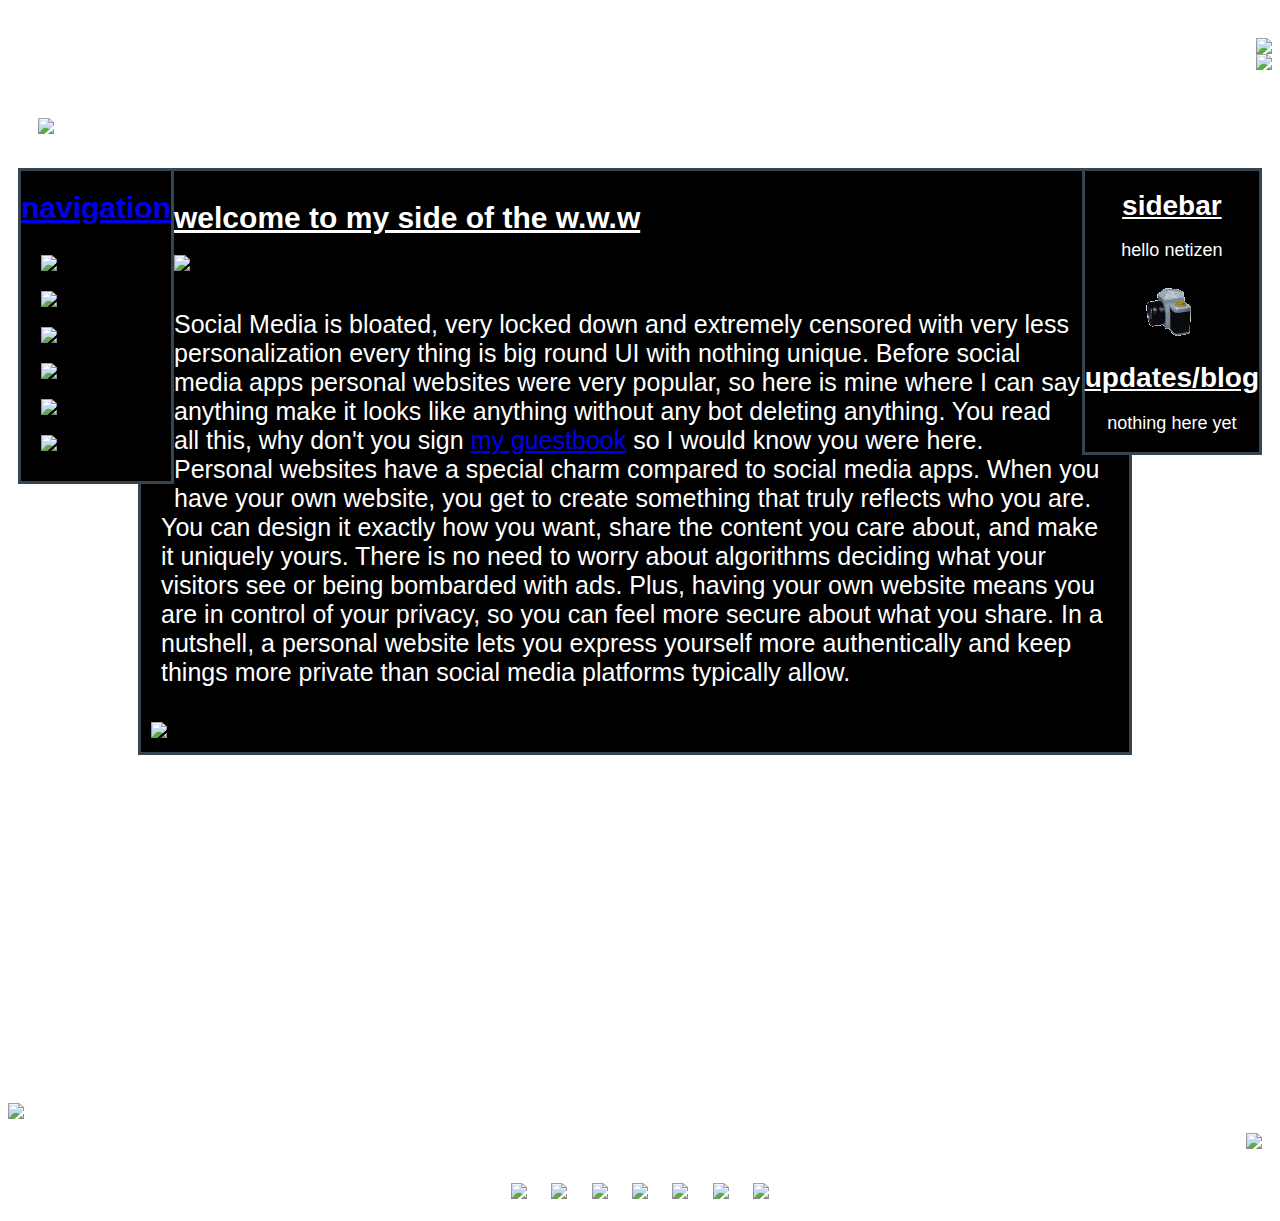
==== index.html @ a1f43fa7 "Site Completed" ====
<!DOCTYPE html>
<html lang="en">
  <meta charset="UTF-8">
  <title>doomed website</title>
  <link rel="icon" href="img/favicon.ico">
  <meta name="viewport" content="width=device-width,initial-scale=1">
  <link rel="stylesheet" href="style.css">
  <body>
    <div class="bumper">
      <img src="img/head.png"/>
      <img src="img/bumper2.gif"/>
    </div>
   
    <div class="header">
      <h1>You are visitor #</h1>
      <a href='http://www.freevisitorcounters.com'/> <script type='text/javascript' src='https://www.freevisitorcounters.com/auth.php?id=a469729bbce08be6fa00c53b618f27e024993180'></script>
      <script type="text/javascript" src="https://www.freevisitorcounters.com/en/home/counter/1223102/t/5"></script>
      <img src="img/globe.gif"/>
    </div>

    <div class="links">
      <h1> navigation<h1/>
	<a href="index.html">
	  <img src="img/home.gif"/>
	</a>
	<a href="pages/about.html">
	  <img src="img/about_me.gif"/>
	</a>
	<a href="pages/projects.html">
	  <img src="img/pc.gif"/>
	</a>
	<a href="pages/contact.html">
	  <img src="img/email.gif"/>
	</a>
      <a href="http://users3.smartgb.com/g/g.php?a=s&i=g36-36961-17">
	<img src="img/book.gif"/>
      </a>
      <a href="pages/hobbies.html">
	<img src="img/guitar.gif"/>
	</a>
    </div>

    <div class="sidebar">
      <h1>sidebar</h1>
      <p>hello netizen</p>
      <a href="pages/gallery.html">
	<img src="img/gallery.gif"/>
      </a>
      <h1>updates/blog</h1>
      <p>nothing here yet</p>
    </div>
    
    <div class="main">
      <h1>welcome to my side of the w.w.w</h1>
      <img src="img/felix.gif"/>
      <p>Social Media is bloated, very locked down and extremely censored with very less personalization every thing is big round UI with nothing unique. Before social media apps personal websites were very popular, so here is mine where I can say anything make it looks like anything without any bot deleting anything. You read all this, why don't you sign <a href="http://users3.smartgb.com/g/g.php?a=s&i=g36-36961-17">my guestbook</a> so I would know you were here.

	Personal websites have a special charm compared to social media apps. When you have your own website, you get to create something that truly reflects who you are. You can design it exactly how you want, share the content you care about, and make it uniquely yours. There is no need to worry about algorithms deciding what your visitors see or being bombarded with ads. Plus, having your own website means you are in control of your privacy, so you can feel more secure about what you share. In a nutshell, a personal website lets you express yourself more authentically and keep things more private than social media platforms typically allow.</p>
      <img src="img/ballsin.gif"/>
    </div>
      <div class="pet">
	 <iframe width="300" height="314" scrolling="no" src="https://gifypet.neocities.org/pet/pet.html?name=niggesh&dob=1723905078&gender=f&element=Fire&pet=https%3A%2F%2Fweb.archive.org%2Fweb%2F20070813213939%2Fhttp%3A%2F%2Fwww.geocities.com%2Fnsm_maine%2Fniggerhead.gif&map=https%3A%2F%2Fweb.archive.org%2Fweb%2F20091029005408%2Fhttp%3A%2F%2Fgeocities.com%2FSoHo%2FStudy%2F5993%2FImages%2FWarZone%2FGifsNetSkeletonRunbones.gif&background=https%3A%2F%2Fweb.archive.org%2Fweb%2F20091027085004%2Fhttp%3A%2F%2Fgeocities.com%2Fiigoddessii%2Fmemegifs.gif&tablecolor=white&textcolor=white" frameborder="0"></iframe>
       </div>
    
    <div class="player">
      <script>
	function play() {
            var audio = document.getElementById("audio");
	    audio.play();
	}
      </script>
      <audio id="audio" src="msic/Blackpill Curse - James Sapphire.mp3"></audio>
      <img src="img/music.gif" onclick="play()"/>
    </div>


    <div class="donate">
      <a href="pages/donate.html">
	<img src="img/donate.gif"/>
      </a>
    </div>

    <div class="footer">
      <img src="img/gentoo.png"/>
      <img src="img/linux_webbadge.png"/>
      <img src="img/india.gif"/>
      <img src="img/handcoded.png"/>
      <img src="img/funy.gif"/>
      <img src="https://goblin-heart.net/sadgrl/assets/images/buttons/sadgrlonline.gif"/>
      <img src="https://wiby.me/about/wiby.gif"/>
    </div>
  </body>
</html>
---- style.css ----
@font-face {
    font-family: 'windows-xp'; /* Name your font family */
    src: url('fonts/windows-xp-tahoma.ttf'); /* Locate the .ttf file within your directory*/
}

body {
    color: #ffff;
    font-family: 'windows-xp', sans-serif; /* Use the font family */
    background: url("img/bg.gif")  fixed;
}

body p{
    font-size:18px;
}

.header{
    padding: 30px;
}

.header img{
    
}

@keyframes blinker {
  50% {
    opacity: 0;
  }
}

.bumper {
    padding-top: 30px;
    float: right;
    
}

.bumper img{
    display: block;
}

.sidebar{
    background-color: black;
    text-align: center;
    border: solid #36454F;
    float: right;
    margin-right: 10px;
}

.sidebar img{
    text-align:center;
    size: 30%;
    cursor: pointer;
    transition: transform 0.2s;
}

.sidebar img:hover{
    transform: scale(1.5);
}

.sidebar h1{
    font-size: 28px;
    text-decoration: underline;
}

.links{
    text-align:center;
    margin-left: 10px;
    float: left;
    border: solid #36454F;
    background-color:black;
}


.links img{
    margin-left: 10px;
    padding: 10px;
    display:block;
    transition: transform 0.2s;
}

.links img:hover{
    cursor: pointer;
    transform: scale(1.5);
}

.links h1{
    font-size: 30px;
    text-decoration: underline;
    text-align:center;
}

.player{
    margin-right: 10px;
    margin-top: 10px;
}

.player:hover{
    cursor: pointer;
}

.main {
    border: solid #36454F;
    max-width: stretch;
    margin-left:130px;
    margin-right:140px;
    text-align:left;
    padding: 10px;
    background-color: black;
}

.main h1{
    font-size: 30px;
    text-decoration: underline;
}

.pet iframe {
    padding: 10px;
    text-align: left;
}


.main p{
    text-align: left;
    font-size: 25px;
    padding: 10px;
}

.gallery{
    padding: 60px;
    width:100wh;
    height:100vh;
    text-align: center;
}

.contact{
    font-size: 22px;
    padding: 130px;
    width:100wh;
    height:100vh;
    text-align: center;
}

.donate{
    float:right;
    padding:10px;
}

.donation{
    font-size: 23px;
    padding: 10px;
    background-color: black;
    text-align: center;
    border: solid #36454F;
    word-break: break-all;
}


.donation p{
    font-size: 22px;
}

.about{
    border: solid #36454F;
    font-size: 22px;
    margin-left:50px;
    margin-right:180px;
    bottom: -130px;
    position:relative;
    padding:20px;
    background-color:black;
    text-align: left;
}

.about p{
    font-size: 28px;
}

.movies{
    border: solid #36454F;
    font-size: 22px;
    margin-left:50px;
    margin-right:180px;
    margin-top: 25px;
    padding:20px;
    background-color:black;
    text-align: left;
    position:relative;
    bottom: -130px;
}


.software{
    border: solid #36454F;
    font-size: 22px;
    margin-left:50px;
    margin-right:180px;
    margin-top: 25px;
    padding:20px;
    background-color:black;
    text-align: left;
    position:relative;
    bottom: -130px;
}

.projects{
    padding: 60px;
    width:100wh;
    height:100vh;
    text-align: center;
}

.hobbies{
    padding: 60px;
    width:100wh;
    height:100vh;
    text-align: center;
}

.contact p{
    font-size: 26px;
}

.back{
    float: left;
    padding: 20px;
}

.donate:hover{
    cursor: pointer;
}

.footer {
    padding-top : 50px;
    text-align: center;
}

.footer img {
    padding: 10px;
}

@media(orientation: portrait) { 
     .links, .sidebar{
	 margin: auto; 
 	padding: auto;
	
     }
 
     .main {
	 float: left;
	 padding: 10px;
	 position: relative;
	 top: -240px;
     }
     
     .pet {
	 position:relative;
	 top: -130px;
     }

     .player{
	 padding: 10px;
     }
}
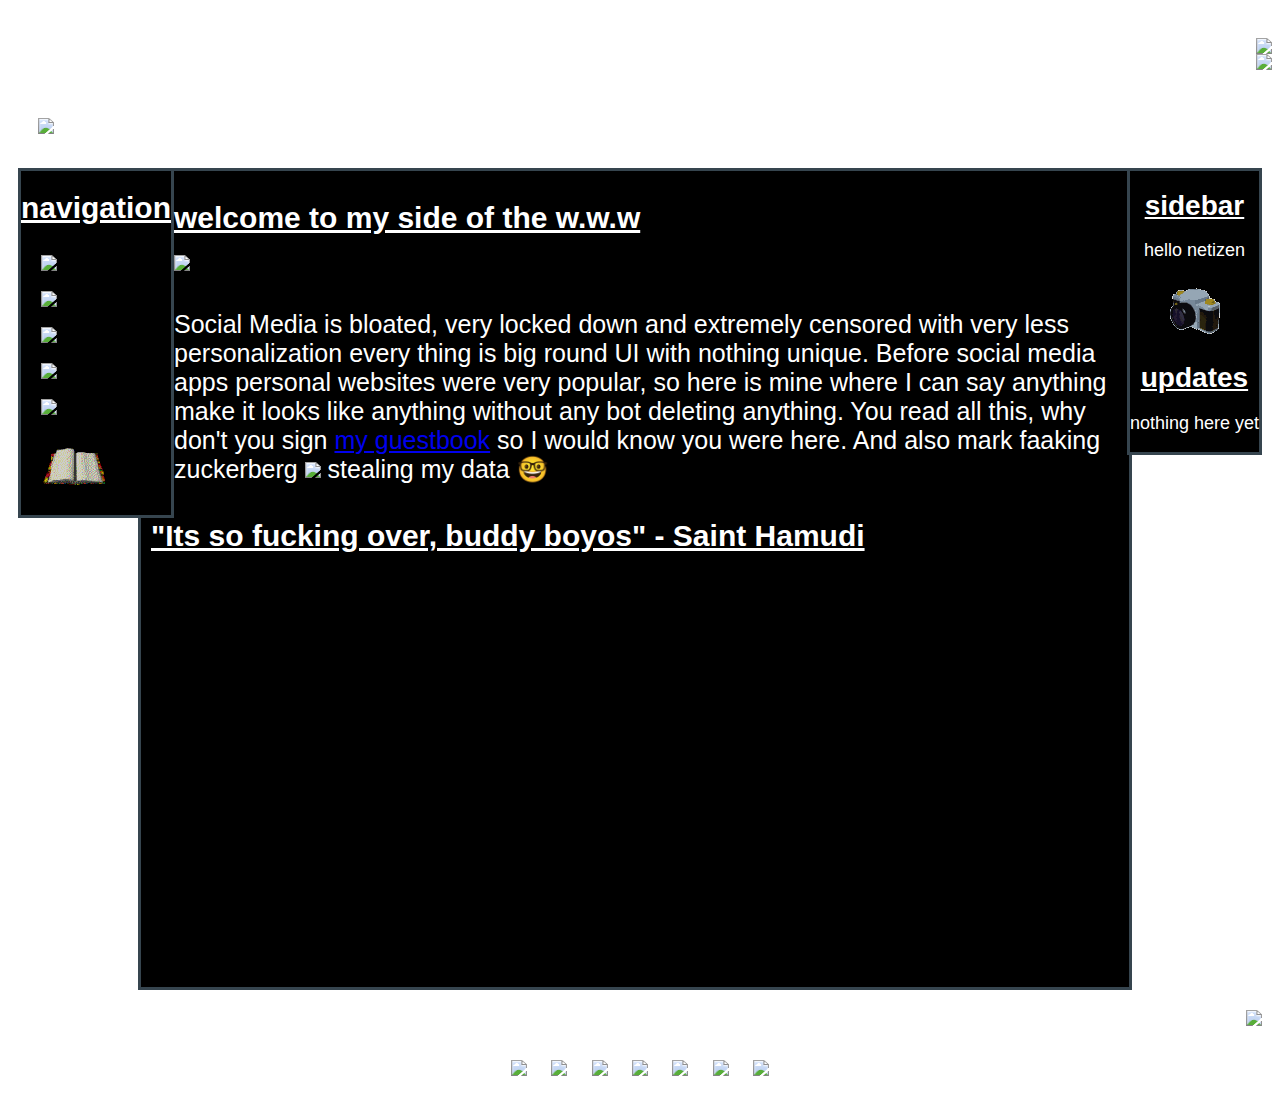
==== commit 477829ef: "tiny winy update" ====
--- a/index.html
+++ b/index.html
@@ -12,9 +12,7 @@
     </div>
    
     <div class="header">
-      <h1>You are visitor #</h1>
-      <a href='http://www.freevisitorcounters.com'/> <script type='text/javascript' src='https://www.freevisitorcounters.com/auth.php?id=a469729bbce08be6fa00c53b618f27e024993180'></script>
-      <script type="text/javascript" src="https://www.freevisitorcounters.com/en/home/counter/1223102/t/5"></script>
+      <h1>Hello visitor</h1>
       <img src="img/globe.gif"/>
     </div>
 
@@ -35,8 +33,8 @@
       <a href="http://users3.smartgb.com/g/g.php?a=s&i=g36-36961-17">
 	<img src="img/book.gif"/>
       </a>
-      <a href="pages/hobbies.html">
-	<img src="img/guitar.gif"/>
+      <a href="pages/blog.html">
+	<img src="img/blog.gif"/>
 	</a>
     </div>
 
@@ -46,34 +44,23 @@
       <a href="pages/gallery.html">
 	<img src="img/gallery.gif"/>
       </a>
-      <h1>updates/blog</h1>
+      <h1>updates</h1>
       <p>nothing here yet</p>
     </div>
     
     <div class="main">
       <h1>welcome to my side of the w.w.w</h1>
       <img src="img/felix.gif"/>
-      <p>Social Media is bloated, very locked down and extremely censored with very less personalization every thing is big round UI with nothing unique. Before social media apps personal websites were very popular, so here is mine where I can say anything make it looks like anything without any bot deleting anything. You read all this, why don't you sign <a href="http://users3.smartgb.com/g/g.php?a=s&i=g36-36961-17">my guestbook</a> so I would know you were here.
-
-	Personal websites have a special charm compared to social media apps. When you have your own website, you get to create something that truly reflects who you are. You can design it exactly how you want, share the content you care about, and make it uniquely yours. There is no need to worry about algorithms deciding what your visitors see or being bombarded with ads. Plus, having your own website means you are in control of your privacy, so you can feel more secure about what you share. In a nutshell, a personal website lets you express yourself more authentically and keep things more private than social media platforms typically allow.</p>
-      <img src="img/ballsin.gif"/>
+      <p>Social Media is bloated, very locked down and extremely censored with very less personalization every thing is big round UI with nothing unique. Before social media apps personal websites were very popular, so here is mine where I can say anything make it looks like anything without any bot deleting anything. You read all this, why don't you sign <a href="http://users3.smartgb.com/g/g.php?a=s&i=g36-36961-17">my guestbook</a> so I would know you were here. And also mark faaking zuckerberg <img src="img/mark.jpeg"/> stealing my data 🤓</p>
+      <h1>"Its so fucking over, buddy boyos" - Saint Hamudi</h1>
+      <iframe style="border: 0; width: 250px; height: 400px;" src="https://bandcamp.com/EmbeddedPlayer/track=3120195848/size=large/bgcol=181a1b/linkcol=056cc4/tracklist=false/transparent=true/" seamless><a href="https://archivedbp.bandcamp.com/track/blackpill-curse">Blackpill Curse by James Sapphire</a></iframe>
     </div>
-      <div class="pet">
-	 <iframe width="300" height="314" scrolling="no" src="https://gifypet.neocities.org/pet/pet.html?name=niggesh&dob=1723905078&gender=f&element=Fire&pet=https%3A%2F%2Fweb.archive.org%2Fweb%2F20070813213939%2Fhttp%3A%2F%2Fwww.geocities.com%2Fnsm_maine%2Fniggerhead.gif&map=https%3A%2F%2Fweb.archive.org%2Fweb%2F20091029005408%2Fhttp%3A%2F%2Fgeocities.com%2FSoHo%2FStudy%2F5993%2FImages%2FWarZone%2FGifsNetSkeletonRunbones.gif&background=https%3A%2F%2Fweb.archive.org%2Fweb%2F20091027085004%2Fhttp%3A%2F%2Fgeocities.com%2Fiigoddessii%2Fmemegifs.gif&tablecolor=white&textcolor=white" frameborder="0"></iframe>
-       </div>
+     
     
-    <div class="player">
-      <script>
-	function play() {
-            var audio = document.getElementById("audio");
-	    audio.play();
-	}
-      </script>
-      <audio id="audio" src="msic/Blackpill Curse - James Sapphire.mp3"></audio>
-      <img src="img/music.gif" onclick="play()"/>
+      <div class="player">
+	
     </div>
-
-
+      
     <div class="donate">
       <a href="pages/donate.html">
 	<img src="img/donate.gif"/>
--- a/style.css
+++ b/style.css
@@ -15,16 +15,6 @@
 
 .header{
     padding: 30px;
-}
-
-.header img{
-    
-}
-
-@keyframes blinker {
-  50% {
-    opacity: 0;
-  }
 }
 
 .bumper {
@@ -112,12 +102,6 @@
     text-decoration: underline;
 }
 
-.pet iframe {
-    padding: 10px;
-    text-align: left;
-}
-
-
 .main p{
     text-align: left;
     font-size: 25px;
@@ -145,17 +129,14 @@
 }
 
 .donation{
-    font-size: 23px;
-    padding: 10px;
-    background-color: black;
-    text-align: center;
-    border: solid #36454F;
-    word-break: break-all;
-}
-
-
-.donation p{
-    font-size: 22px;
+    border: solid #36454F;
+    font-size: 22px;
+    margin-left:50px;
+    margin-right:30px;
+    padding:20px;
+    background-color:black;
+    text-align: left;
+    word-break: break-word;
 }
 
 .about{
@@ -163,7 +144,7 @@
     font-size: 22px;
     margin-left:50px;
     margin-right:180px;
-    bottom: -130px;
+    bottom: -100px;
     position:relative;
     padding:20px;
     background-color:black;
@@ -189,6 +170,24 @@
 
 
 .software{
+    border: solid #36454F;
+    font-size: 22px;
+    margin-left:50px;
+    margin-right:180px;
+    margin-top: 25px;
+    padding:20px;
+    background-color:black;
+    text-align: left;
+    position:relative;
+    bottom: -130px;
+}
+
+.software p{
+    font-size: 28px;
+}
+
+
+.hobbies{
     border: solid #36454F;
     font-size: 22px;
     margin-left:50px;
@@ -205,14 +204,19 @@
     padding: 60px;
     width:100wh;
     height:100vh;
-    text-align: center;
-}
-
-.hobbies{
+}
+
+.projects #tux{
+    display:block;
+    margin-left: auto;
+    margin-right: auto;
+}
+
+.blog{
     padding: 60px;
     width:100wh;
     height:100vh;
-    text-align: center;
+    text-align:center;
 }
 
 .contact p{
@@ -237,26 +241,65 @@
     padding: 10px;
 }
 
-@media(orientation: portrait) { 
-     .links, .sidebar{
-	 margin: auto; 
- 	padding: auto;
-	
+ @media(orientation: portrait) {
+     .links img, .sidebar img{
+	 margin: auto;
+ 	 padding: auto;
+	 display:inline;
+     }
+
+     .sidebar{
+	  margin: 10px;
      }
  
      .main {
-	 float: left;
 	 padding: 10px;
 	 position: relative;
-	 top: -240px;
+	 bottom: -40px;
+	 left: 110px;
+	 width: 80%;
+	 float:right;
+     }
+
+     .about{
+	 display:inline-block;
+     }
+
+     .software{
+	 display: inline-block;
+     }
+
+     .movies{
+	 display:inline-block;
+     }
+
+     .movies img{
+	 height: 100px;
+	 width:auto;
+     }
+
+     .hobbies img{
+	 height: 100px;
+	 width:auto;
      }
      
-     .pet {
-	 position:relative;
-	 top: -130px;
-     }
-
-     .player{
+     .donate{
+	 margin: 60px;
+     }
+     
+     .footer {
+	 display:inline-block;
+	 position: relative;
+	 padding-top : 50px;
+	 text-align: center;
+     }
+     
+     .footer img {
 	 padding: 10px;
      }
-} 
+
+ }
+/*      .player{ */
+/* 	 padding: 10px; */
+/*      } */
+/* }  */
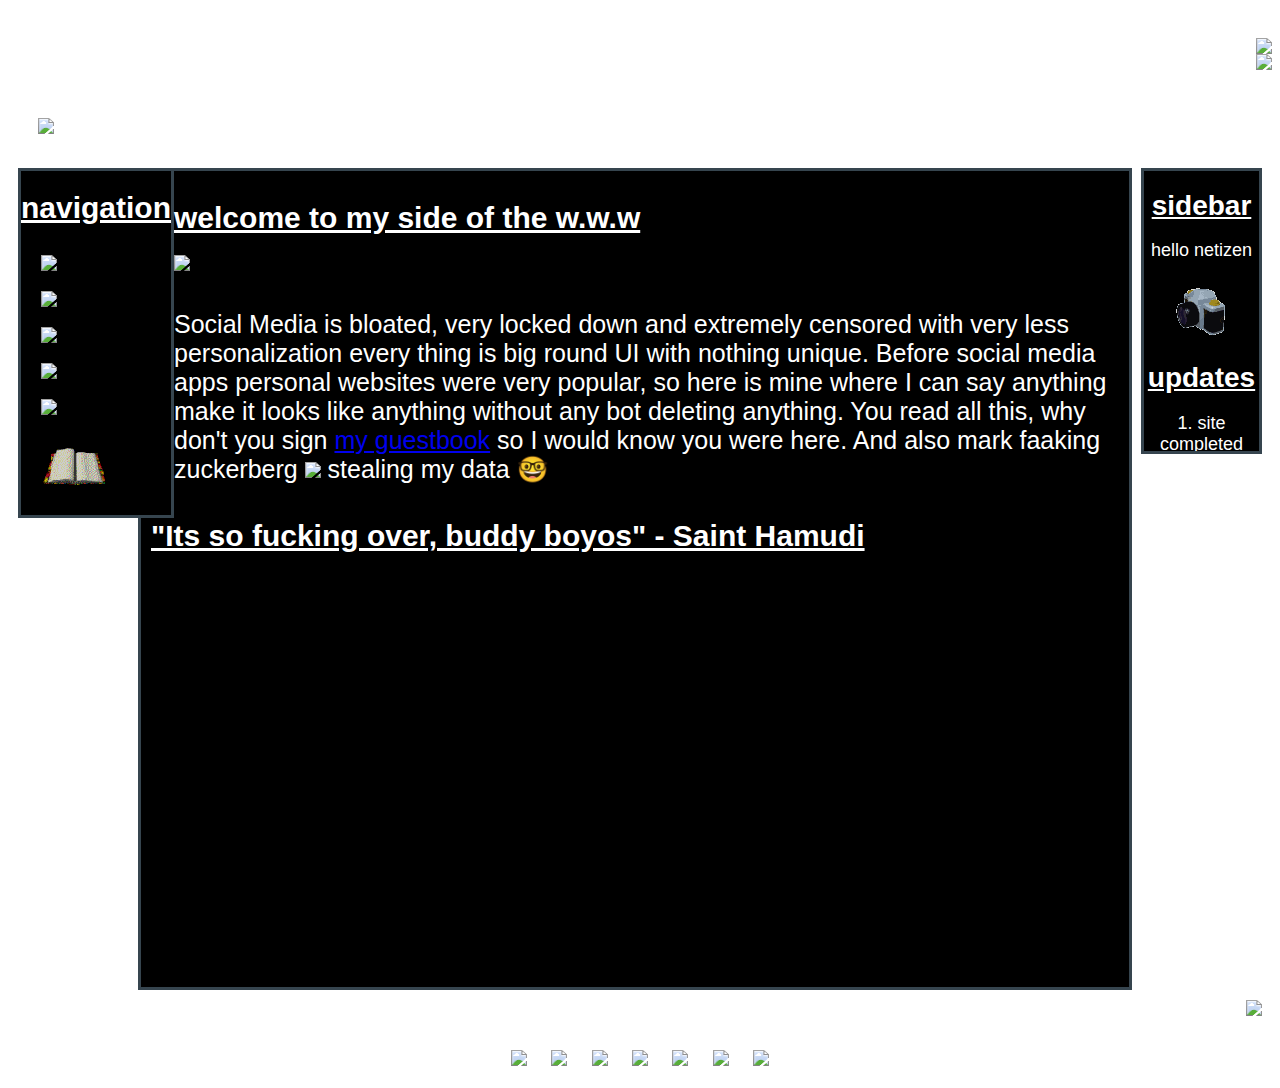
==== commit 799f1196: "completed" ====
--- a/index.html
+++ b/index.html
@@ -5,6 +5,7 @@
   <link rel="icon" href="img/favicon.ico">
   <meta name="viewport" content="width=device-width,initial-scale=1">
   <link rel="stylesheet" href="style.css">
+  <meta name="description" content="EroueKlop's Personal Website">
   <body>
     <div class="bumper">
       <img src="img/head.png"/>
@@ -17,7 +18,7 @@
     </div>
 
     <div class="links">
-      <h1> navigation<h1/>
+      <h1>navigation<h1/>
 	<a href="index.html">
 	  <img src="img/home.gif"/>
 	</a>
@@ -45,7 +46,7 @@
 	<img src="img/gallery.gif"/>
       </a>
       <h1>updates</h1>
-      <p>nothing here yet</p>
+      <p>1. site completed sep 12 2024 🥳</p>
     </div>
     
     <div class="main">
@@ -77,4 +78,4 @@
       <img src="https://wiby.me/about/wiby.gif"/>
     </div>
   </body>
-</html> 
+</html>
--- a/style.css
+++ b/style.css
@@ -33,6 +33,12 @@
     border: solid #36454F;
     float: right;
     margin-right: 10px;
+    word-break: break-word;
+    width: 115px;
+    height:280px;
+    overflow: scroll;
+    overflow-y: auto; /* Enable vertical scrolling */
+    overflow-x:hidden;
 }
 
 .sidebar img{
@@ -78,14 +84,14 @@
     text-align:center;
 }
 
-.player{
-    margin-right: 10px;
-    margin-top: 10px;
-}
-
-.player:hover{
-    cursor: pointer;
-}
+/* .player{ */
+/*     margin-right: 10px; */
+/*     margin-top: 10px; */
+/* } */
+
+/* .player:hover{ */
+/*     cursor: pointer; */
+/* } */
 
 .main {
     border: solid #36454F;
@@ -118,9 +124,13 @@
 .contact{
     font-size: 22px;
     padding: 130px;
-    width:100wh;
-    height:100vh;
+    width:auto;
+    /* height:100vh */;
     text-align: center;
+}
+
+.contact img{
+    
 }
 
 .donate{
@@ -142,10 +152,8 @@
 .about{
     border: solid #36454F;
     font-size: 22px;
-    margin-left:50px;
-    margin-right:180px;
-    bottom: -100px;
-    position:relative;
+    float:left;
+    margin:20px;
     padding:20px;
     background-color:black;
     text-align: left;
@@ -158,28 +166,21 @@
 .movies{
     border: solid #36454F;
     font-size: 22px;
-    margin-left:50px;
-    margin-right:180px;
-    margin-top: 25px;
-    padding:20px;
-    background-color:black;
-    text-align: left;
-    position:relative;
-    bottom: -130px;
+    float:left;
+    margin:20px;
+    padding:20px;
+    background-color:black;
+    text-align: left;
 }
 
 
 .software{
     border: solid #36454F;
     font-size: 22px;
-    margin-left:50px;
-    margin-right:180px;
-    margin-top: 25px;
-    padding:20px;
-    background-color:black;
-    text-align: left;
-    position:relative;
-    bottom: -130px;
+    padding:20px;
+    background-color:black;
+    float:center;
+    text-align: left;
 }
 
 .software p{
@@ -190,23 +191,44 @@
 .hobbies{
     border: solid #36454F;
     font-size: 22px;
-    margin-left:50px;
-    margin-right:180px;
-    margin-top: 25px;
-    padding:20px;
-    background-color:black;
-    text-align: left;
+    float:left;
+    margin:20px;
+    padding:20px;
+    background-color:black;
+    text-align: left;
+}
+
+.projects{
+    text-align:left;
+    padding-left:70px;
+    margin: 20px;
+}
+
+.projects a{
+    color:#ffff;
+    transition: font-size 0.2s;	
+}
+
+.projects a:hover{
+    font-size:110%;
+}
+
+.projects z{
+    height:60px;
+    width:auto;
+}
+
+.projects img{
     position:relative;
-    bottom: -130px;
-}
-
-.projects{
+    left:30%;
+}
+
+.projects-head{
     padding: 60px;
     width:100wh;
-    height:100vh;
-}
-
-.projects #tux{
+}
+
+.projects-head #tux{
     display:block;
     margin-left: auto;
     margin-right: auto;
@@ -217,6 +239,23 @@
     width:100wh;
     height:100vh;
     text-align:center;
+}
+
+.blog img{
+    height:100px;
+    width:auto;
+}
+
+.gallery{
+    padding: 60px;
+    width:100wh;
+    height:100vh;
+    text-align:center;
+}
+
+.gallery img{
+    height:100px;
+    width:auto;
 }
 
 .contact p{
@@ -261,10 +300,16 @@
 	 float:right;
      }
 
+     .contact img{
+	 margin-left: auto;
+	 margin-right: auto;
+	 width: 250%;
+     }
+     
      .about{
 	 display:inline-block;
      }
-
+     
      .software{
 	 display: inline-block;
      }
@@ -273,13 +318,17 @@
 	 display:inline-block;
      }
 
+     .hobbies{
+	 display:inline-block;
+     }
+
      .movies img{
-	 height: 100px;
+	 height: 70px;
 	 width:auto;
      }
 
      .hobbies img{
-	 height: 100px;
+	 height: 70px;
 	 width:auto;
      }
      
